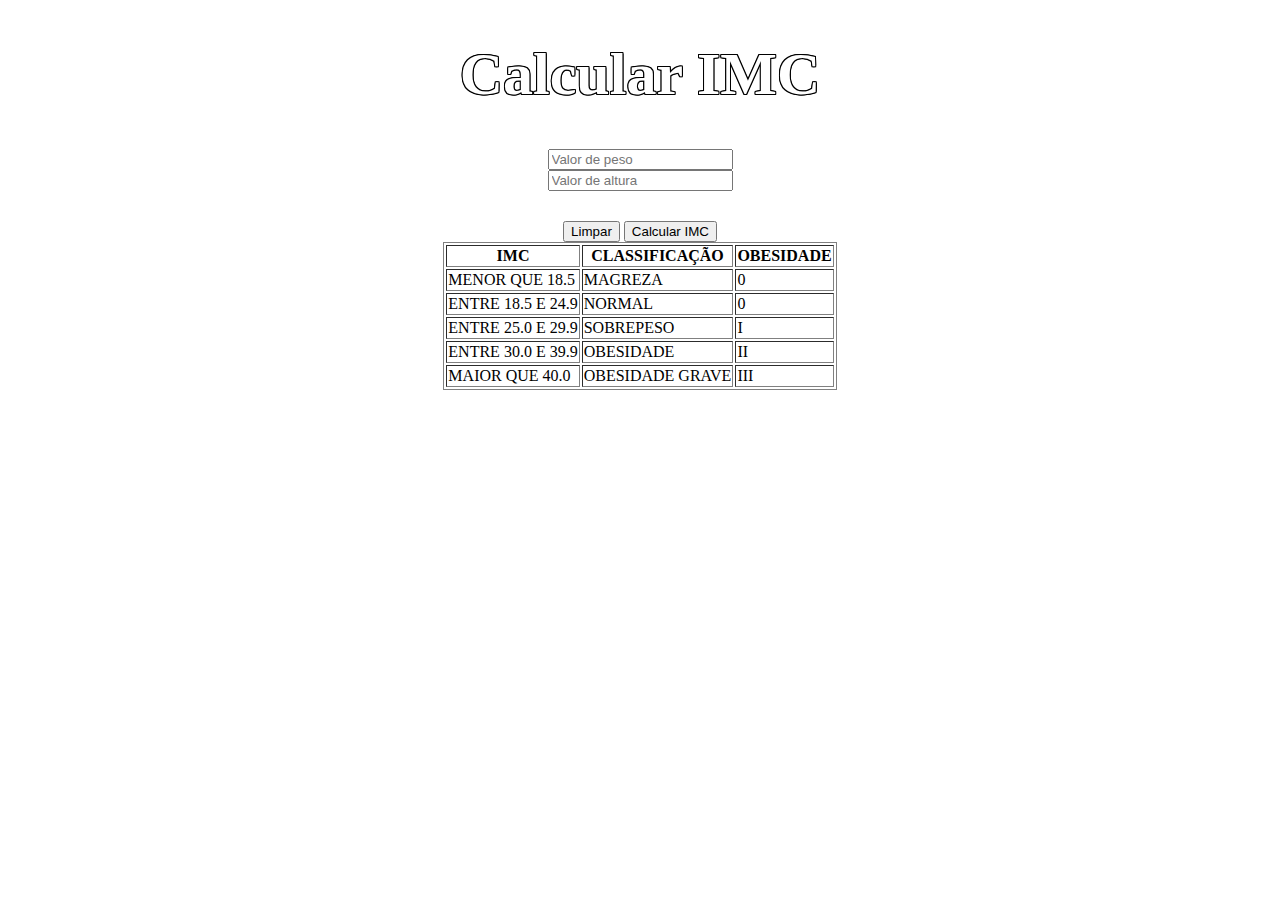
==== index.html @ 6e4b665b "Rename views/index.html to index.html" ====
<!DOCTYPE html>
<html lang="pt-br">
  <head>
    <meta charset="UTF-8" />
    <meta name="viewport" content="width=device-width, initial-scale=1.0" />
    <title>Calcular IMC</title>

        <link rel="stylesheet" href="/style.css">

    <!-- import the webpage's client-side javascript file -->
    <script src="/script.js" defer></script>
  </head>
  <body>
    <center>
      <h1
        style="color: white;text-shadow: 1px 0 0 black, -1px 0 0 black, 0 1px 0 black, 0 -1px 0 black, 1px 1px black, -1px -1px 0 black, 1px -1px 0 black, -1px 1px 0 black;font-size: 60px;"
      >
        Calcular IMC
      </h1>

      <input type="number" id="peso" placeholder="Valor de peso" />
      <br />
      <input type="number" id="altura" placeholder="Valor de altura" />
      <p id="resultado" style="font-size: 30px;"></p>
      <button type="button" onclick="limpar()">Limpar</button>
      <button type="button" onclick="imc()">Calcular IMC</button>
      <table border="1" style="border-style: solid;">
        <tr>
          <th>IMC</th>
          <th>CLASSIFICAÇÃO</th>
          <th>OBESIDADE</th>
        </tr>
        <tr>
          <td>MENOR QUE 18.5</td>
          <td>MAGREZA</td>
          <td>0</td>
        </tr>
        <tr>
          <td>ENTRE 18.5 E 24.9</td>
          <td>NORMAL</td>
          <td>0</td>
        </tr>
        <tr>
          <td>ENTRE 25.0 E 29.9</td>
          <td>SOBREPESO</td>
          <td>I</td>
        </tr>
        <tr>
          <td>ENTRE 30.0 E 39.9</td>
          <td>OBESIDADE</td>
          <td>II</td>
        </tr>
        <tr>
          <td>MAIOR QUE 40.0</td>
          <td>OBESIDADE GRAVE</td>
          <td>III</td>
        </tr>
      </table>
    </center>
  </body>
</html>
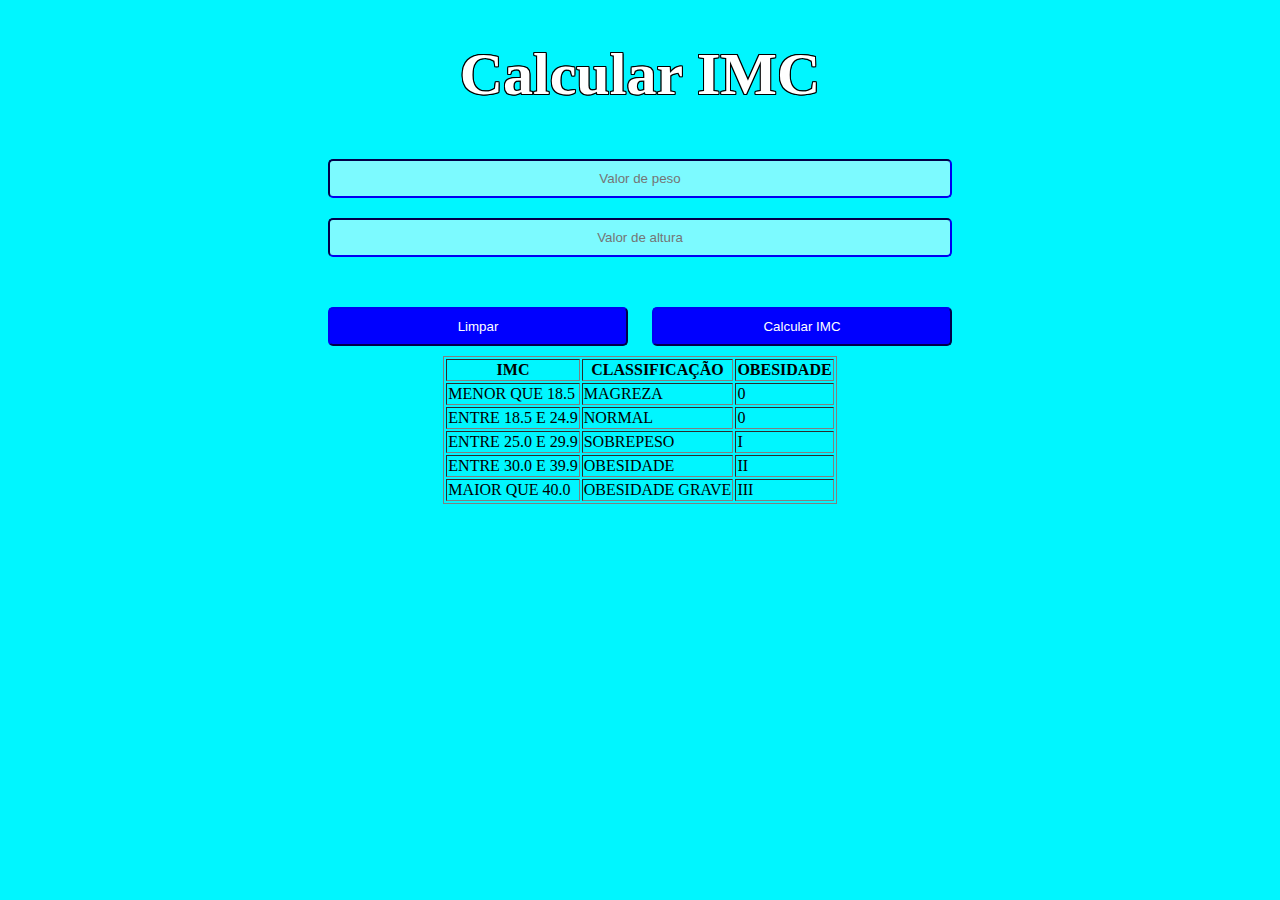
==== commit 7d162867: "Update index.html" ====
--- a/index.html
+++ b/index.html
@@ -5,10 +5,10 @@
     <meta name="viewport" content="width=device-width, initial-scale=1.0" />
     <title>Calcular IMC</title>
 
-        <link rel="stylesheet" href="/style.css">
+        <link rel="stylesheet" href="public/style.css">
 
     <!-- import the webpage's client-side javascript file -->
-    <script src="/script.js" defer></script>
+    <script src="public/script.js" defer></script>
   </head>
   <body>
     <center>
--- a/public/style.css
+++ b/public/style.css
@@ -0,0 +1,41 @@
+
+      body {
+        background-color: #00F6FF;
+      }
+      div {
+        background-color: #91b8c9;
+        font-family: Arial, Helvetica, sans-serif;
+        padding: 15px;
+        width: 500px;
+        text-align: center;
+      }
+
+      button {
+        border-radius: 5px;
+        width: 300px;
+        padding: 10px;
+        margin: 10px;
+        background-color: blue;
+        border-color: #00009E;
+        color: white;
+      }
+      input {
+        border-radius: 5px;
+        width: 600px;
+        padding: 10px;
+        margin: 10px;
+        text-align: center;
+        background-color: #7CFAFF;
+        border-color: #00009E;
+      }
+
+      input::-webkit-outer-spin-button,
+      input::-webkit-inner-spin-button {
+        -webkit-appearance: none;
+        margin: 0;
+      }
+
+      input[type="number"] {
+        -moz-appearance: textfield;
+      }
+  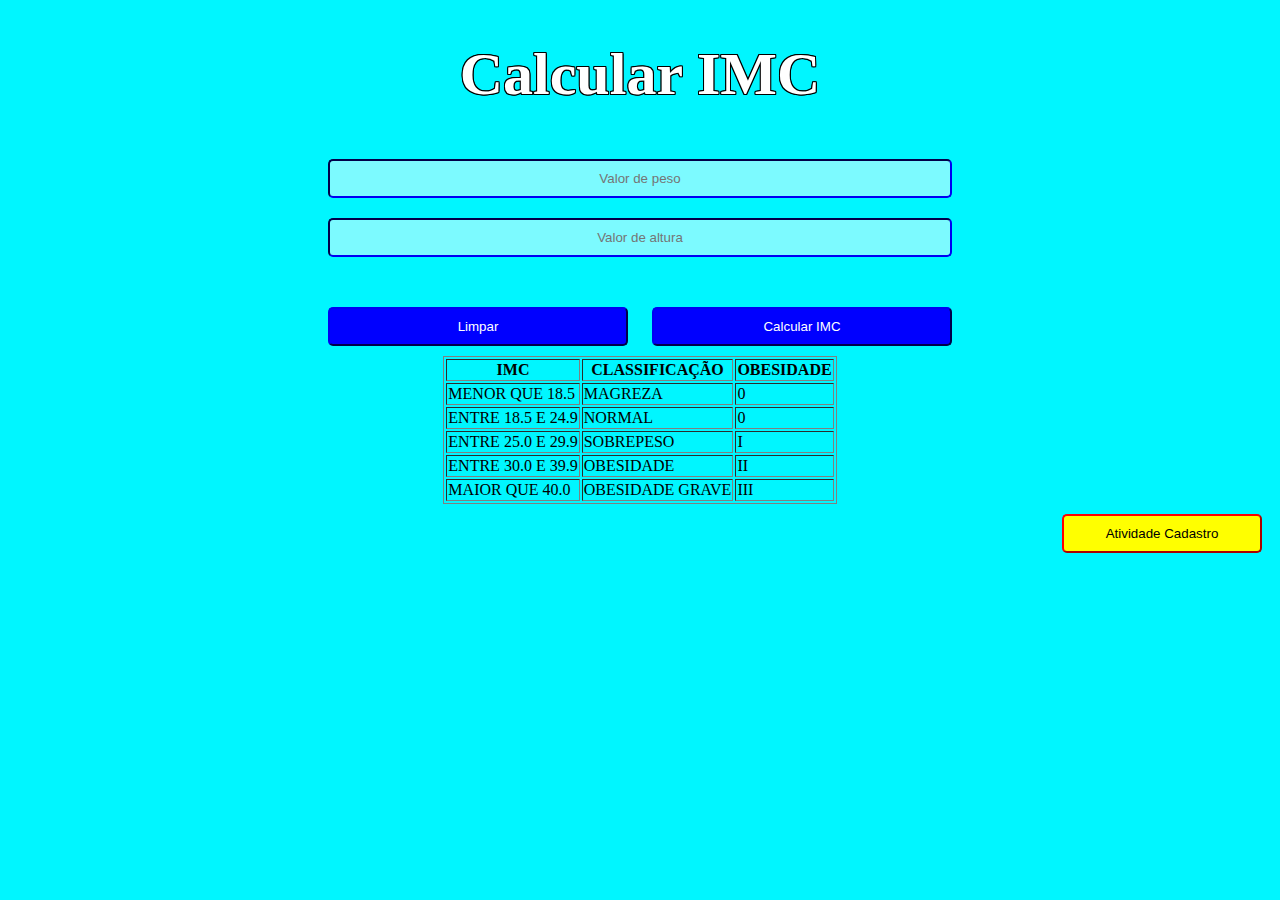
==== commit 194ba74a: "Update index.html" ====
--- a/index.html
+++ b/index.html
@@ -57,5 +57,9 @@
         </tr>
       </table>
     </center>
+	<footer>
+    <form action="https://fervent-hoover-23df17.netlify.app/">
+    <input type="submit" value="Atividade Cadastro" style="float: right; width: 200px; background-color: yellow; border-color: red;" />
+</form></footer>
   </body>
 </html>
